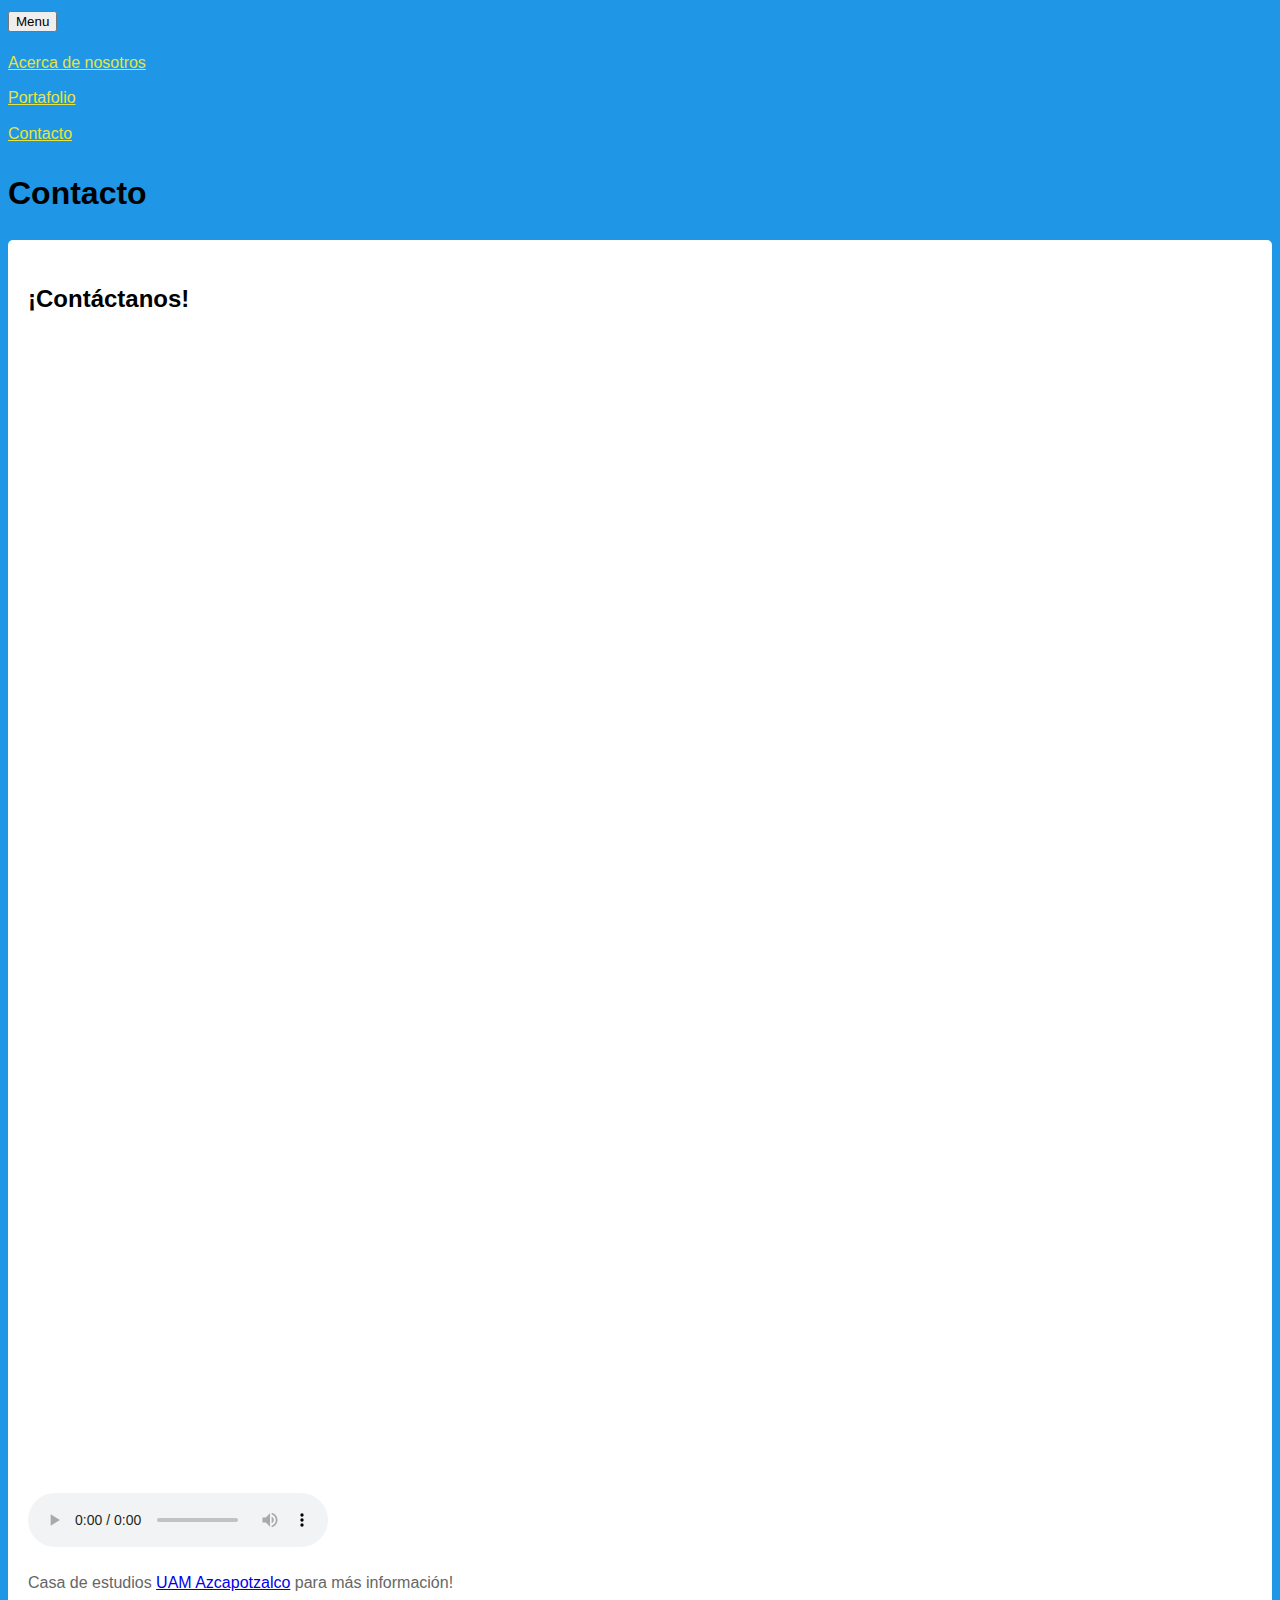
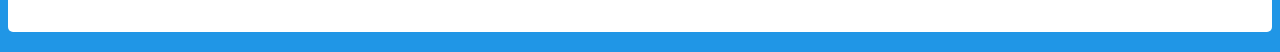
==== contacto.html @ ff70437c "first commit" ====
<!DOCTYPE html>
<html lang="es">

<head>
    <meta charset="UTF-8">
    <meta name="viewport" content="width=device-width, initial-scale=1.0">
    <title>Proyecto Final - Mari y Cris</title>
    <link rel="icon" href="favicon.ico">
    <link href="https://cdn.jsdelivr.net/npm/bootstrap@5.3.2/dist/css/bootstrap.min.css" rel="stylesheet"
        integrity="sha384-T3c6CoIi6uLrA9TneNEoa7RxnatzjcDSCmG1MXxSR1GAsXEV/Dwwykc2MPK8M2HN" crossorigin="anonymous">
    <link rel="stylesheet" href="styles.css">
    <link rel="apple-touch-icon" sizes="180x180" href="/apple-touch-icon.png">
    <link rel="icon" type="image/png" sizes="32x32" href="/favicon-32x32.png">
    <link rel="icon" type="image/png" sizes="16x16" href="/favicon-16x16.png">
    <link rel="manifest" href="/site.webmanifest">
</head>

<body>
    <header>
        <nav>
            <div class="dropdown">
                <button data-mdb-button-init data-mdb-ripple-init data-mdb-dropdown-init
                    class="btn btn-primary dropdown-toggle" type="button" id="dropdownMenuButton"
                    data-mdb-toggle="dropdown" aria-expanded="false">
                    Menu
                </button>
                <ul class="dropdown-menu" aria-labelledby="dropdownMenuButton">
                    <li><a class="dropdown-item" href="index.html">Acerca de nosotros</a></li>
                    <li><a class="dropdown-item" href="portfolio.html">Portafolio</a></li>
                    <li><a class="dropdown-item" href="contacto.html">Contacto</a></li>
                </ul>
            </div>
        </nav>
        <h1>Contacto</h1>
    </header>

    <main>
        <section>
            <h2>¡Contáctanos!</h2>
            <div class="container-fluid">
                <div class="row">
                    <div class="col-md-6">
                        <iframe id="JotFormIFrame-241415901851856" title="Formulario de Contacto Básico"
                            onload="window.parent.scrollTo(0,0)" allowtransparency="true"
                            allow="geolocation; microphone; camera; fullscreen"
                            src="https://form.jotform.com/241415901851856" frameborder="0"
                            style="min-width:100%;max-width:100%;height:539px;border:none;" scrolling="no">
                        </iframe>
                    </div>
                    <div class="col-md-6">
                        <iframe
                            src="https://www.google.com/maps/embed?pb=!1m18!1m12!1m3!1d60174.24242351139!2d-99.26324835136724!3d19.50336130000001!2m3!1f0!2f0!3f0!3m2!1i1024!2i768!4f13.1!3m3!1m2!1s0x85d1f8740b524a27%3A0xfb02529ee38b8bf6!2sUniversidad%20Aut%C3%B3noma%20Metropolitana%20Azcapotzalco!5e0!3m2!1ses-419!2smx!4v1716325513701!5m2!1ses-419!2smx"
                            width="800" height="600" style="border:0;" allowfullscreen="" loading="lazy"
                            referrerpolicy="no-referrer-when-downgrade"></iframe>
                    </div>
                </div>

            </div>
            <!-- Aquí puedes agregar el formulario de contacto -->
            <!-- También puedes agregar un mapa de ubicación -->
            <audio controls>
                <source src="AUDIO.mp3" type="audio/mp3">
                Tu navegador no admite el elemento de audio.
            </audio>
            <p>Casa de estudios <a href="https://www.azc.uam.mx/" target="_blank"> UAM Azcapotzalco</a> para más
                información!</p>
        </section>
    </main>

    <footer>
        <!-- Puedes agregar información de contacto o cualquier otro contenido que desees en el pie de página -->
    </footer>
    <script src='https://cdn.jotfor.ms/s/umd/latest/for-form-embed-handler.js'></script>
    <script>window.jotformEmbedHandler("iframe[id='JotFormIFrame-241415901851856']", "https://form.jotform.com/")</script>
</body>

</html>
---- styles.css ----
/* Estilos para texto */
body {
    font-family: Arial, sans-serif;
    font-size: 16px;
    line-height: 1.6;
    background-color: #2096e6;
}

h1 {
    color: #000000;
}

p {
    color: #666;
}

/* Estilos para listas */
ul {
    list-style: none;
    padding: 0;
}

/* Estilos para etiquetas semánticas */
section {
    background-color: #ffffff;
    padding: 20px;
    margin-bottom: 20px;
    border-radius: 5px;
}

/* Estilos para imagen */
img {
    max-width: 100%;
    height: auto;
    display: block;
    margin: 0 auto;
}

li {
    margin-bottom: 10px;
}

/* Estilos específicos para la página "Acerca de mí" */
body[data-page="acerca-de-mi"] {
    background-color: #f0f0f0;
}

body[data-page="acerca-de-mi"] header {
    background-color: #000000;
    color: #fff;
}

body[data-page="acerca-de-mi"] main {
    padding: 20px;
}

.dropdown:hover>.dropdown-menu {
    display: block;
  }
  
.dropdown>.dropdown-toggle:active {
      pointer-events: none;
  }

img[src="M.jpg"] {
        max-width: 100%;
        width: 175px;
        background: #026bb1;
        padding: 10px;
        box-sizing: border-box;
        margin: 30px;
        border: 4px solid rgb(0, 0, 0);
        border-radius: 20px;
        display: flex;
        align-items: center;
        align-content: center;
        flex-direction: column;
        justify-content: space-between;
    }

img[src="c.jpeg"] {
        max-width: 100%;
        width: 175px;
        background: #026bb1;
        padding: 10px;
        box-sizing: border-box;
        margin: 30px;
        border: 4px solid rgb(0, 0, 0);
        border-radius: 20px;
        display: flex;
        align-items: center;
        align-content: center;
        flex-direction: column;
        justify-content: space-between;
    }

#carouselExampleAutoplaying {
        max-width: 700px;
        height: 500px;
        width: 700px;
        display: block;
        margin: 0 auto;
        align-items: center;
        align-content: center;
    }

#carouselExampleAutoplaying1 {
        max-width: 700px;
        height: 500px;
        width: 700px;
        display: block;
        margin: 0 auto;
        align-items: center;
        align-content: center;
    }

.dropdown-item {
    color: #e7e43e;
}
/* Estilos específicos para el framework online */
/* (Vinculados directamente en los archivos HTML) */
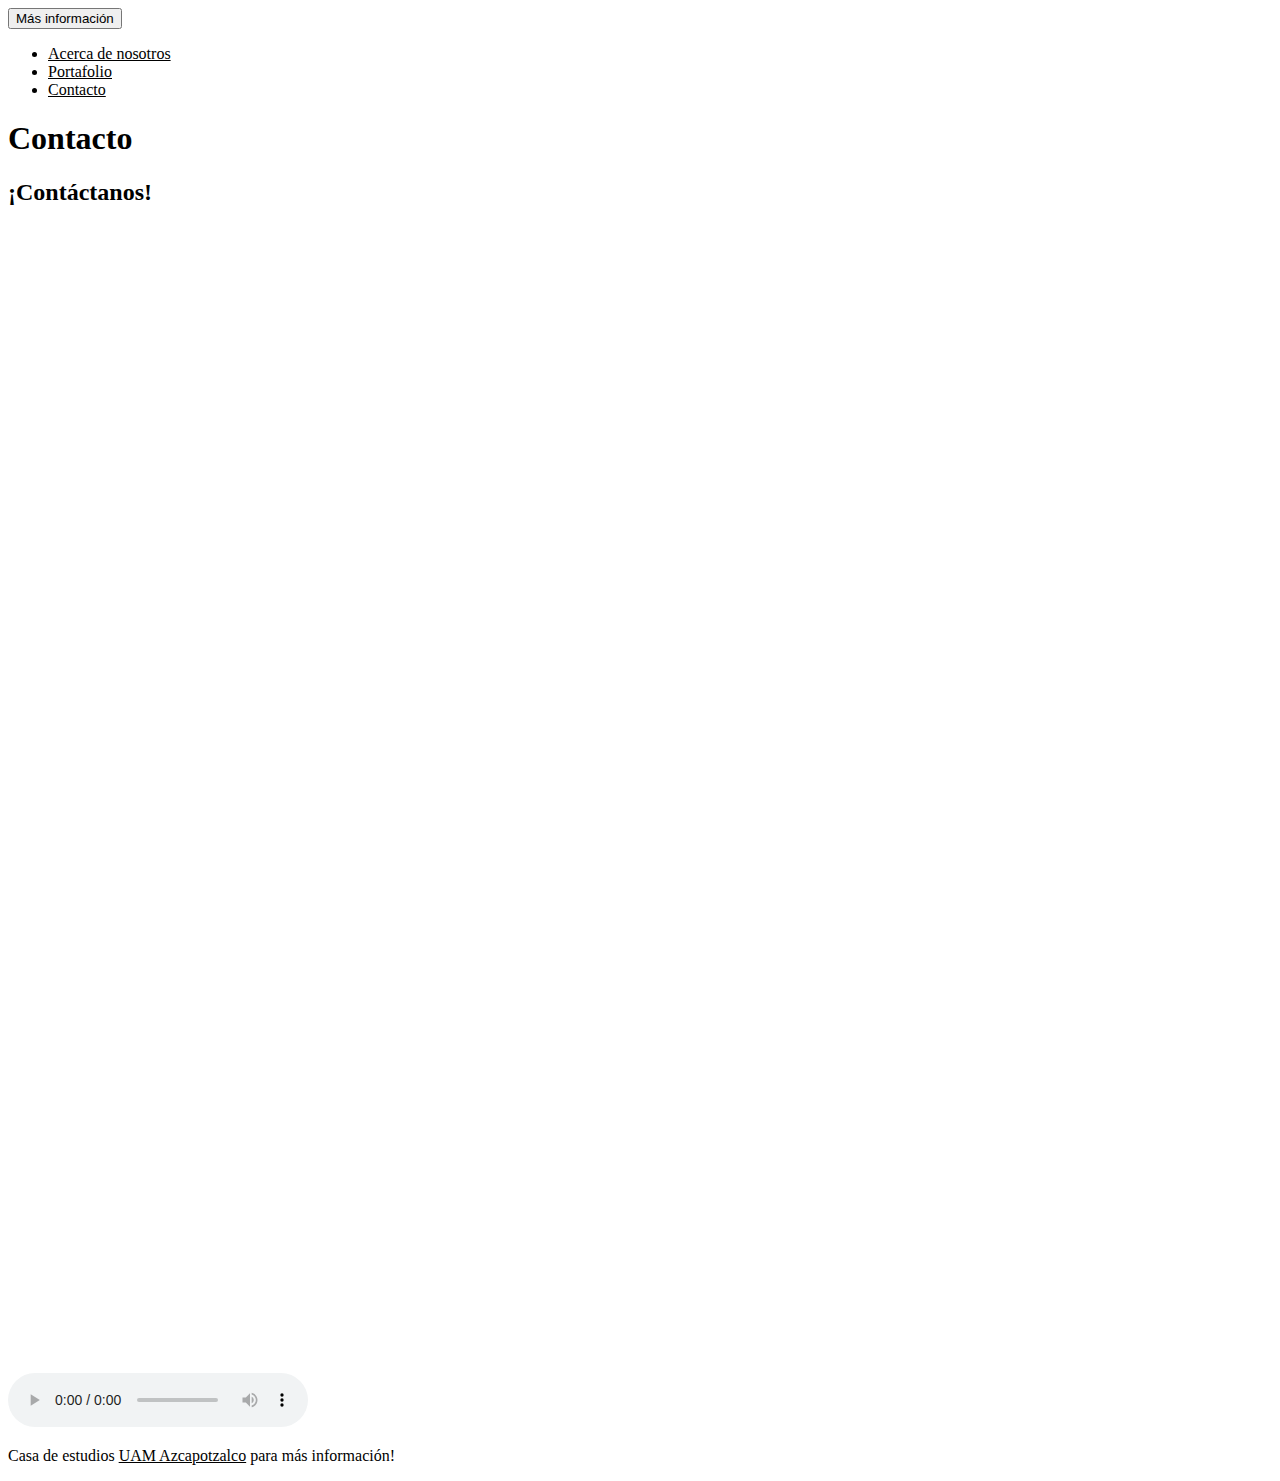
==== commit b0abb81e: "v2" ====
--- a/contacto.html
+++ b/contacto.html
@@ -22,7 +22,7 @@
                 <button data-mdb-button-init data-mdb-ripple-init data-mdb-dropdown-init
                     class="btn btn-primary dropdown-toggle" type="button" id="dropdownMenuButton"
                     data-mdb-toggle="dropdown" aria-expanded="false">
-                    Menu
+                    Más información
                 </button>
                 <ul class="dropdown-menu" aria-labelledby="dropdownMenuButton">
                     <li><a class="dropdown-item" href="index.html">Acerca de nosotros</a></li>
--- a/styles.css
+++ b/styles.css
@@ -1,9 +1,8 @@
-/* Estilos para texto */
-body {
+/*body {
     font-family: Arial, sans-serif;
     font-size: 16px;
     line-height: 1.6;
-    background-color: #2096e6;
+    background-color: #ff931f;
 }
 
 h1 {
@@ -14,13 +13,11 @@
     color: #666;
 }
 
-/* Estilos para listas */
 ul {
     list-style: none;
     padding: 0;
 }
 
-/* Estilos para etiquetas semánticas */
 section {
     background-color: #ffffff;
     padding: 20px;
@@ -28,7 +25,6 @@
     border-radius: 5px;
 }
 
-/* Estilos para imagen */
 img {
     max-width: 100%;
     height: auto;
@@ -40,7 +36,6 @@
     margin-bottom: 10px;
 }
 
-/* Estilos específicos para la página "Acerca de mí" */
 body[data-page="acerca-de-mi"] {
     background-color: #f0f0f0;
 }
@@ -60,17 +55,38 @@
   
 .dropdown>.dropdown-toggle:active {
       pointer-events: none;
-  }
+  } */
 
-img[src="M.jpg"] {
+img[src="M.jpg"] {float: right;
         max-width: 100%;
-        width: 175px;
-        background: #026bb1;
+        width: 305px;
+        background: #026bb100;
         padding: 10px;
         box-sizing: border-box;
-        margin: 30px;
-        border: 4px solid rgb(0, 0, 0);
+        margin: 90px;
+        border: 4px solid rgba(0, 0, 0, 0);
         border-radius: 20px;
+        top:200px;
+        display: flex;
+        align-items: center;
+        align-content: center;
+        flex-direction: column;
+        justify-content: space-between; 
+    }
+        
+
+    
+
+img[src="c.jpeg"] { float: left;
+        max-width: 100%;
+        width: 305px;
+        background: #026bb100;
+        padding: 10px;
+        box-sizing: border-box;
+        margin: 90px;
+        border: 4px solid rgba(0, 0, 0, 0);
+        border-radius: 20px;
+        top:200px;
         display: flex;
         align-items: center;
         align-content: center;
@@ -78,22 +94,7 @@
         justify-content: space-between;
     }
 
-img[src="c.jpeg"] {
-        max-width: 100%;
-        width: 175px;
-        background: #026bb1;
-        padding: 10px;
-        box-sizing: border-box;
-        margin: 30px;
-        border: 4px solid rgb(0, 0, 0);
-        border-radius: 20px;
-        display: flex;
-        align-items: center;
-        align-content: center;
-        flex-direction: column;
-        justify-content: space-between;
-    }
-
+/*
 #carouselExampleAutoplaying {
         max-width: 700px;
         height: 500px;
@@ -115,7 +116,57 @@
     }
 
 .dropdown-item {
-    color: #e7e43e;
+    color: #000000;
 }
-/* Estilos específicos para el framework online */
-/* (Vinculados directamente en los archivos HTML) */
+
+*{margin: 20px; padding: 20px;}
+#intro {color: #1C1C1C; text-align: center; }
+.titulo {text-align: center;}
+.c{text-align: right;}
+.m{text-align: left;}
+.container {position: relative;}
+
+video {width: 540px; height: 490px; position: relative;  left: 450px; }
+
+#dropdownMenuButton {
+    color: #000000;
+    background-color: #ff931f;
+    width: 500px;
+}
+*/
+
+.text {
+    padding-left: 10%;
+    padding-right: 10%;
+    text-align: justify;
+}
+
+p[class="m"] {
+    font-size: 15px;
+    font-family: "Roboto";
+}
+
+p[class="c"] {
+    font-size: 15px;
+    font-family: "Roboto";
+}
+
+.dropdown:hover .dropdown-menu {
+        display: block;
+    }
+
+h3::first-line {
+        color: rgb(0, 0, 0);
+    }
+
+.social-media {
+    color: black;
+}
+
+a[href] {
+    color: black;
+}
+
+footer {
+    background-color: #bd6f1b;
+}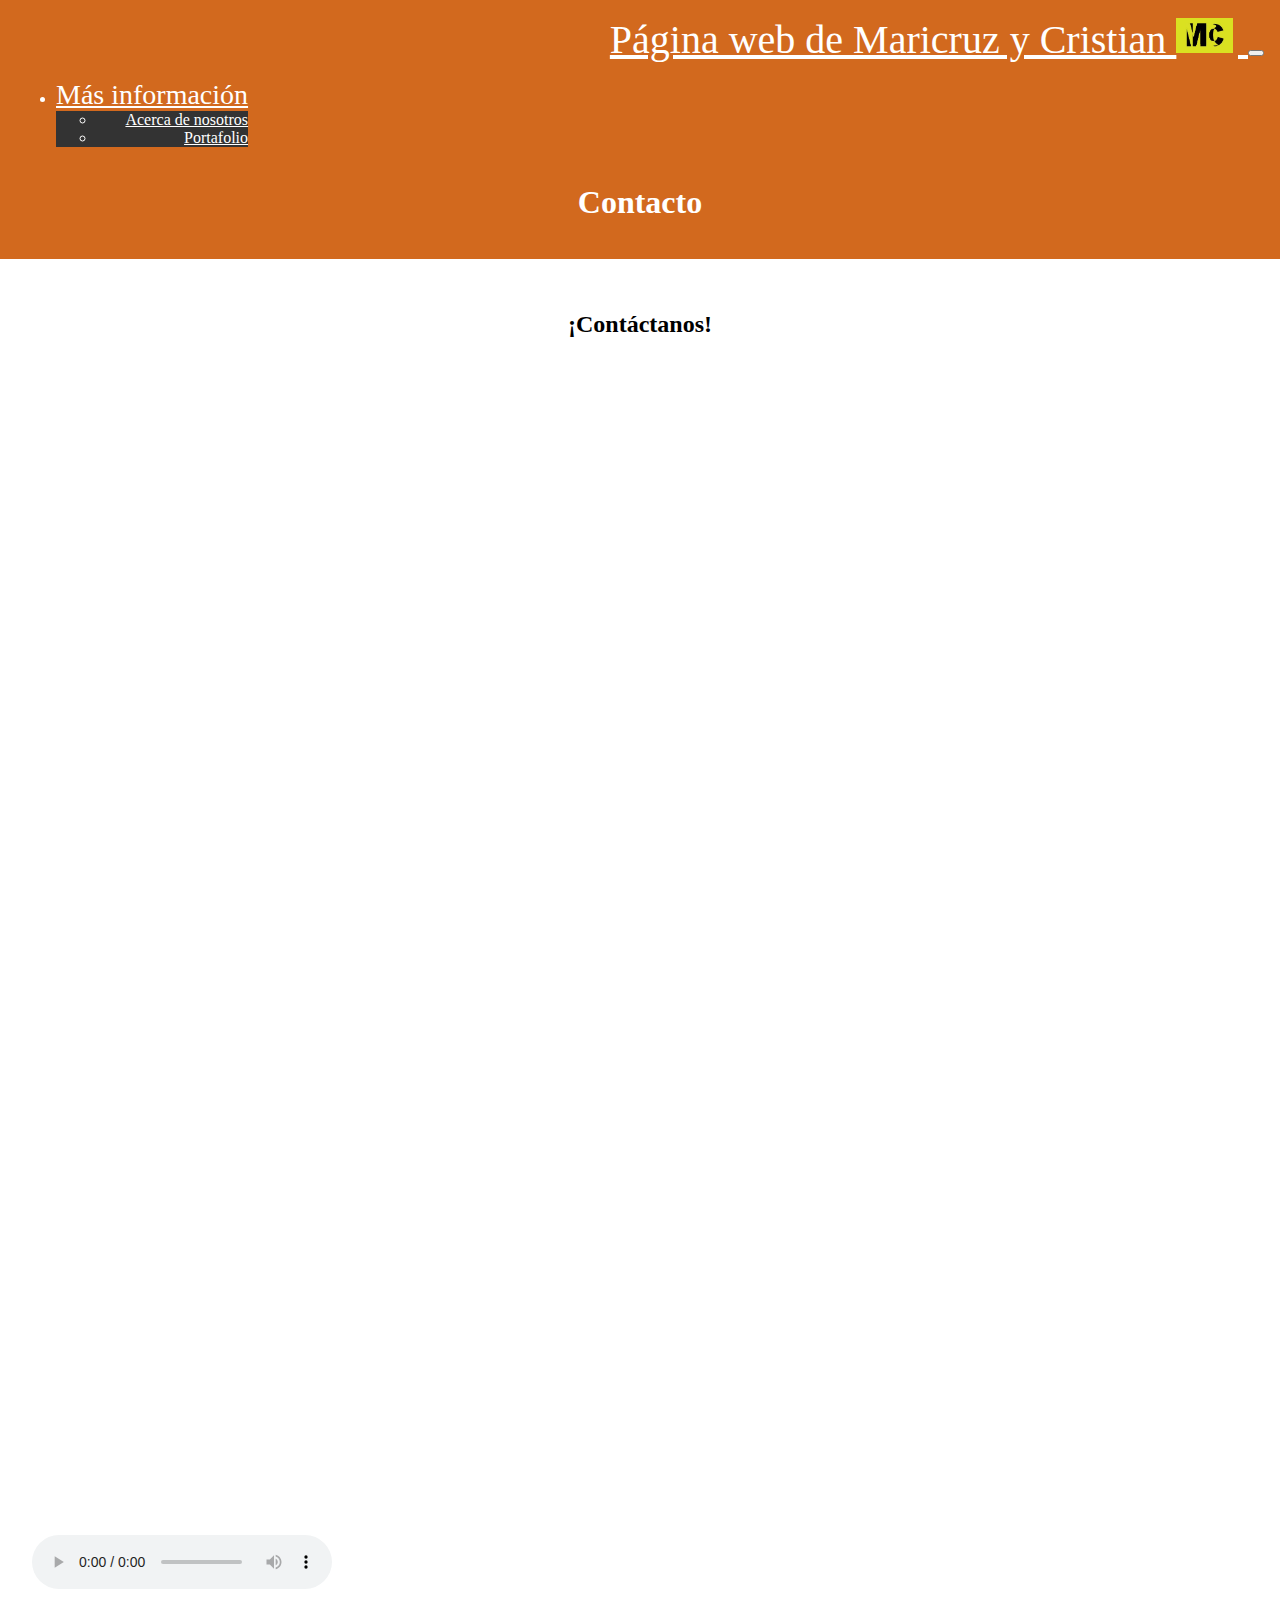
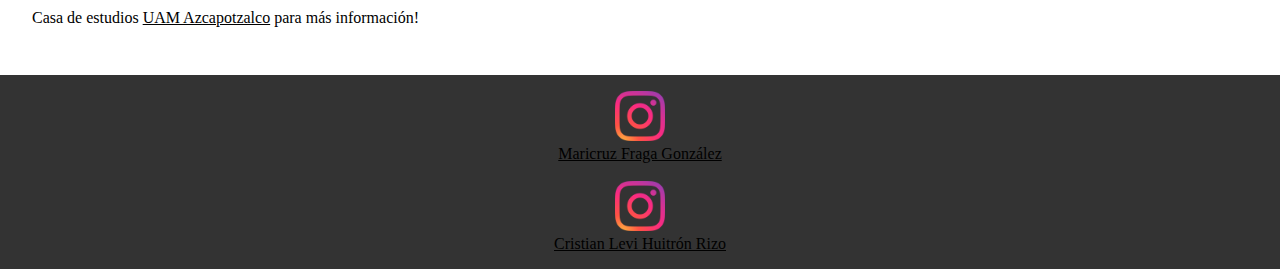
==== commit d49b9236: "prerelease" ====
--- a/contacto.html
+++ b/contacto.html
@@ -17,20 +17,37 @@
 
 <body>
     <header>
-        <nav>
-            <div class="dropdown">
-                <button data-mdb-button-init data-mdb-ripple-init data-mdb-dropdown-init
-                    class="btn btn-primary dropdown-toggle" type="button" id="dropdownMenuButton"
-                    data-mdb-toggle="dropdown" aria-expanded="false">
-                    Más información
-                </button>
-                <ul class="dropdown-menu" aria-labelledby="dropdownMenuButton">
-                    <li><a class="dropdown-item" href="index.html">Acerca de nosotros</a></li>
-                    <li><a class="dropdown-item" href="portfolio.html">Portafolio</a></li>
-                    <li><a class="dropdown-item" href="contacto.html">Contacto</a></li>
-                </ul>
-            </div>
-        </nav>
+        <div class="container-fluid" style="padding: 0;">
+            <nav class="navbar navbar-expand-lg">
+                <div class="container-fluid text-center">
+                    <a class="navbar-brand" href="index.html">
+                        Página web de Maricruz y Cristian
+                        <img src="MC.jpg" alt="Logo" height="35px" class="d-inline-block align-text-top">
+                    </a>
+                    <button class="navbar-toggler" type="button" data-bs-toggle="collapse"
+                        data-bs-target="#navbarSupportedContent" aria-controls="navbarSupportedContent"
+                        aria-expanded="false" aria-label="Toggle navigation">
+                        <span class="navbar-toggler-icon"></span>
+                    </button>
+                    <div class="collapse navbar-collapse" id="navbarSupportedContent">
+                        <ul class="navbar-nav me-auto mb-2 mb-lg-0">
+
+                            <li class="nav-item dropdown">
+                                <a class="nav-link dropdown-toggle" href="#" role="button" data-bs-toggle="dropdown"
+                                    aria-expanded="false">
+                                    Más información
+                                </a>
+                                <ul class="dropdown-menu">
+                                    <li><a class="dropdown-item" href="index.html">Acerca de nosotros</a></li>
+                                    <li><a class="dropdown-item" href="portfolio.html">Portafolio</a></li>
+
+                                </ul>
+                            </li>
+                        </ul>
+                    </div>
+                </div>
+            </nav>
+        </div>
         <h1>Contacto</h1>
     </header>
 
@@ -67,8 +84,35 @@
         </section>
     </main>
 
-    <footer>
-        <!-- Puedes agregar información de contacto o cualquier otro contenido que desees en el pie de página -->
+    <footer class="p-5">
+        <div class="container">
+            <div class="row justify-content-center align-items-center min-vh-60">
+                <div class="col-1 text-end">
+                    <a href="https://www.instagram.com/marruz_frez/" target="_blank" class="d-block text-white mb-3">
+                        <img src="INS.png" alt="Instagram" height="50px">
+                    </a>
+                </div>
+                <div class="col-3 text-start">
+                    <a href="https://www.instagram.com/3stn_pictures/" target="_blank" class="d-block text-white">
+                        Maricruz Fraga González
+                    </a>
+                </div>
+            </div>
+        </div>
+        <br>
+
+        <div class="container">
+            <div class="row justify-content-center align-items-center min-vh-60">
+                <div class="col-1 text-end">
+                    <a href="https://www.instagram.com/marruz_frez/" target="_blank" class="d-block text-white mb-3">
+                        <img src="INS.png" alt="Instagram" height="50px">
+                    </a>
+                </div>
+                <div class="col-3 text-start">
+                    <a href="https://www.instagram.com/3stn_pictures/" target="_blank" class="d-block text-white">
+                        Cristian Levi Huitrón Rizo
+            </div>
+        </div>
     </footer>
     <script src='https://cdn.jotfor.ms/s/umd/latest/for-form-embed-handler.js'></script>
     <script>window.jotformEmbedHandler("iframe[id='JotFormIFrame-241415901851856']", "https://form.jotform.com/")</script>
--- a/styles.css
+++ b/styles.css
@@ -1,139 +1,66 @@
-/*body {
-    font-family: Arial, sans-serif;
-    font-size: 16px;
-    line-height: 1.6;
-    background-color: #ff931f;
-}
-
-h1 {
-    color: #000000;
-}
-
-p {
-    color: #666;
-}
-
-ul {
-    list-style: none;
-    padding: 0;
-}
-
-section {
-    background-color: #ffffff;
-    padding: 20px;
-    margin-bottom: 20px;
-    border-radius: 5px;
-}
-
-img {
-    max-width: 100%;
-    height: auto;
-    display: block;
-    margin: 0 auto;
-}
-
-li {
-    margin-bottom: 10px;
-}
-
-body[data-page="acerca-de-mi"] {
-    background-color: #f0f0f0;
-}
-
-body[data-page="acerca-de-mi"] header {
-    background-color: #000000;
-    color: #fff;
-}
-
-body[data-page="acerca-de-mi"] main {
-    padding: 20px;
-}
-
-.dropdown:hover>.dropdown-menu {
-    display: block;
-  }
-  
-.dropdown>.dropdown-toggle:active {
-      pointer-events: none;
-  } */
-
-img[src="M.jpg"] {float: right;
-        max-width: 100%;
-        width: 305px;
-        background: #026bb100;
-        padding: 10px;
-        box-sizing: border-box;
-        margin: 90px;
-        border: 4px solid rgba(0, 0, 0, 0);
-        border-radius: 20px;
-        top:200px;
-        display: flex;
-        align-items: center;
-        align-content: center;
-        flex-direction: column;
-        justify-content: space-between; 
-    }
-        
-
-    
-
-img[src="c.jpeg"] { float: left;
-        max-width: 100%;
-        width: 305px;
-        background: #026bb100;
-        padding: 10px;
-        box-sizing: border-box;
-        margin: 90px;
-        border: 4px solid rgba(0, 0, 0, 0);
-        border-radius: 20px;
-        top:200px;
-        display: flex;
-        align-items: center;
-        align-content: center;
-        flex-direction: column;
-        justify-content: space-between;
-    }
-
-/*
+img[src="M.jpg"] {
+    float: right;
+    max-width: 100%;
+    width: 305px;
+    background: #026bb100;
+    padding: 10px;
+    box-sizing: border-box;
+    margin: 90px;
+    border: 4px solid rgba(0, 0, 0, 0);
+    border-radius: 20px;
+    top: 200px;
+    display: flex;
+    align-items: center;
+    align-content: center;
+    flex-direction: column;
+    justify-content: space-between;
+}
+
+img[src="c.jpeg"] {
+    float: left;
+    max-width: 100%;
+    width: 305px;
+    background: #026bb100;
+    padding: 10px;
+    box-sizing: border-box;
+    margin: 90px;
+    border: 4px solid rgba(0, 0, 0, 0);
+    border-radius: 20px;
+    top: 200px;
+    display: flex;
+    align-items: center;
+    align-content: center;
+    flex-direction: column;
+    justify-content: space-between;
+}
+
 #carouselExampleAutoplaying {
-        max-width: 700px;
-        height: 500px;
-        width: 700px;
-        display: block;
-        margin: 0 auto;
-        align-items: center;
-        align-content: center;
-    }
+    width: 700px;
+    display: block;
+    margin: 0 auto;
+    align-items: center;
+    align-content: center;
+    padding-top: 50px;
+    padding-bottom: 50px;
+}
+
+#carouselExampleAutoplaying img {
+    max-width: 100%;
+}
 
 #carouselExampleAutoplaying1 {
-        max-width: 700px;
-        height: 500px;
-        width: 700px;
-        display: block;
-        margin: 0 auto;
-        align-items: center;
-        align-content: center;
-    }
-
-.dropdown-item {
-    color: #000000;
-}
-
-*{margin: 20px; padding: 20px;}
-#intro {color: #1C1C1C; text-align: center; }
-.titulo {text-align: center;}
-.c{text-align: right;}
-.m{text-align: left;}
-.container {position: relative;}
-
-video {width: 540px; height: 490px; position: relative;  left: 450px; }
-
-#dropdownMenuButton {
-    color: #000000;
-    background-color: #ff931f;
-    width: 500px;
-}
-*/
+    width: 700px;
+    display: block;
+    margin: 0 auto;
+    align-items: center;
+    align-content: center;
+    padding-top: 50px;
+    padding-bottom: 50px;
+}
+
+#carouselExampleAutoplaying1 img {
+    max-width: 100%;
+}
 
 .text {
     padding-left: 10%;
@@ -142,31 +69,193 @@
 }
 
 p[class="m"] {
-    font-size: 15px;
+    font-size: 17px;
     font-family: "Roboto";
 }
 
 p[class="c"] {
-    font-size: 15px;
+    font-size: 17px;
     font-family: "Roboto";
 }
 
 .dropdown:hover .dropdown-menu {
-        display: block;
-    }
+    display: block;
+}
 
 h3::first-line {
-        color: rgb(0, 0, 0);
-    }
+    color: rgb(0, 0, 0);
+}
 
 .social-media {
     color: black;
 }
 
 a[href] {
-    color: black;
+    color: rgb(0, 0, 0);
 }
 
 footer {
-    background-color: #bd6f1b;
+    background-color: #333;
+    color: white;
+    padding: 1rem;
+    text-align: center;
+}
+
+
+body {
+    background-color: #ffffff !important;
+    margin: 0;
+    padding: 0; ;
+}
+
+header {
+    background-color: #D2691E;
+    padding: 1rem;
+    color: white;
+}
+
+main {
+    padding: 2rem;
+}
+
+.carousel {
+    position: relative;
+    max-width: 70%;
+    margin: 0 auto;
+    margin-bottom: 2rem;
+    overflow: hidden;
+    border-radius: 10px;
+}
+
+.carousel-inner {
+    display: flex;
+    transition: transform 0.5s ease-in-out;
+}
+
+.carousel-inner img { 
+    min-width: 100%;
+    transition: opacity 0.5s ease-in-out;
+}
+
+
+.carousel button:hover {
+    opacity: 1;
+}
+
+.carousel-control-prev-icon, .carousel-control-next-icon {
+    position: absolute;
+    top: 50%;
+    transform: translateY(-50%); z-index: 1;
+}
+
+.titulo {
+    text-align: center;
+}
+
+/* Centrado del video */
+video {
+    display: block;
+    margin: 0 auto;
+    padding-bottom: 50px;
+}
+
+/* Centrado del título "Portafolio" */
+h1 {
+    text-align: center;
+}
+
+h2 {
+    text-align: center;
+    padding-bottom: 30px;
+}
+
+nav {
+    text-align: right; /* Alinea el contenido del menú a la derecha */
+}
+
+
+/*menu*/
+/* Estilos para el encabezado */
+.navbar {
+    background-color: #D2691E; /* Fondo oscuro */
+    color: white; /* Texto blanco */
+}
+
+.navbar-brand {
+    color: white !important;
+    font-size: 40px; /* Texto blanco */
+}
+
+.navbar-brand img {
+    margin-right: 5px; /* Espacio entre el logo y el texto */
+    max-height: 55px;
+}
+
+.navbar-toggler-icon {
+    color: white; /* Icono del botón del menú */
+}
+
+.navbar-nav .nav-link {
+    color: white !important; /* Texto del menú */
+}
+
+.dropdown-menu {
+    background-color: #333; /* Fondo oscuro para el menú desplegable */
+}
+
+.dropdown-menu .dropdown-item {
+    color: white; /* Texto del menú desplegable */
+}
+
+.dropdown-menu .dropdown-item:hover {
+    background-color: #555; /* Cambio de color al pasar el cursor sobre un elemento del menú desplegable */
+}
+
+.navbar-collapse {
+    justify-content: space-between; /* Distribuye los elementos del menú en ambos lados */
+}
+.navbar-collapse {
+    display: flex; /* Usa Flexbox para los elementos del menú */
+    justify-content: space-between; /* Distribuye los elementos del menú en ambos lados */
+    align-items: center;}
+.mas-informacion {
+    color: white !important; /* Texto del botón "Más información" */
+    margin-left: auto; /* Mueve el botón "Más información" hacia la derecha */
+}
+
+.footer .redes-sociales a {
+    display: block; /* Asegura que cada enlace se comporte como un bloque */
+    text-align: center; /* Centra el texto e imagen dentro del enlace */
+    color: white; /* Texto blanco */
+    text-decoration: none; /* Quita el subrayado del enlace */
+    margin-bottom: 10px; /* Espacio entre enlaces */
+}
+
+.footer .redes-sociales a img {
+    display: block; /* Asegura que la imagen se comporte como un bloque */
+    margin: 0 auto; /* Centra la imagen horizontalmente */
+}
+
+.footer .redes-sociales a span {
+    display: block; /* Asegura que el texto se comporte como un bloque */
+    margin-top: 5px; /* Espacio entre la imagen y el texto */}
+
+h2[class="titulo text-center"] {
+    font-size: 60px;
+}
+
+p[class="text-center"] {
+    font-size: 25px;
+}
+
+a[class="nav-link dropdown-toggle"] {
+    font-size: 28px;
+}
+
+h3[class="c"] {
+    font-size: 40px;
+}
+
+h3[class="m"] {
+    font-size: 40px;
 }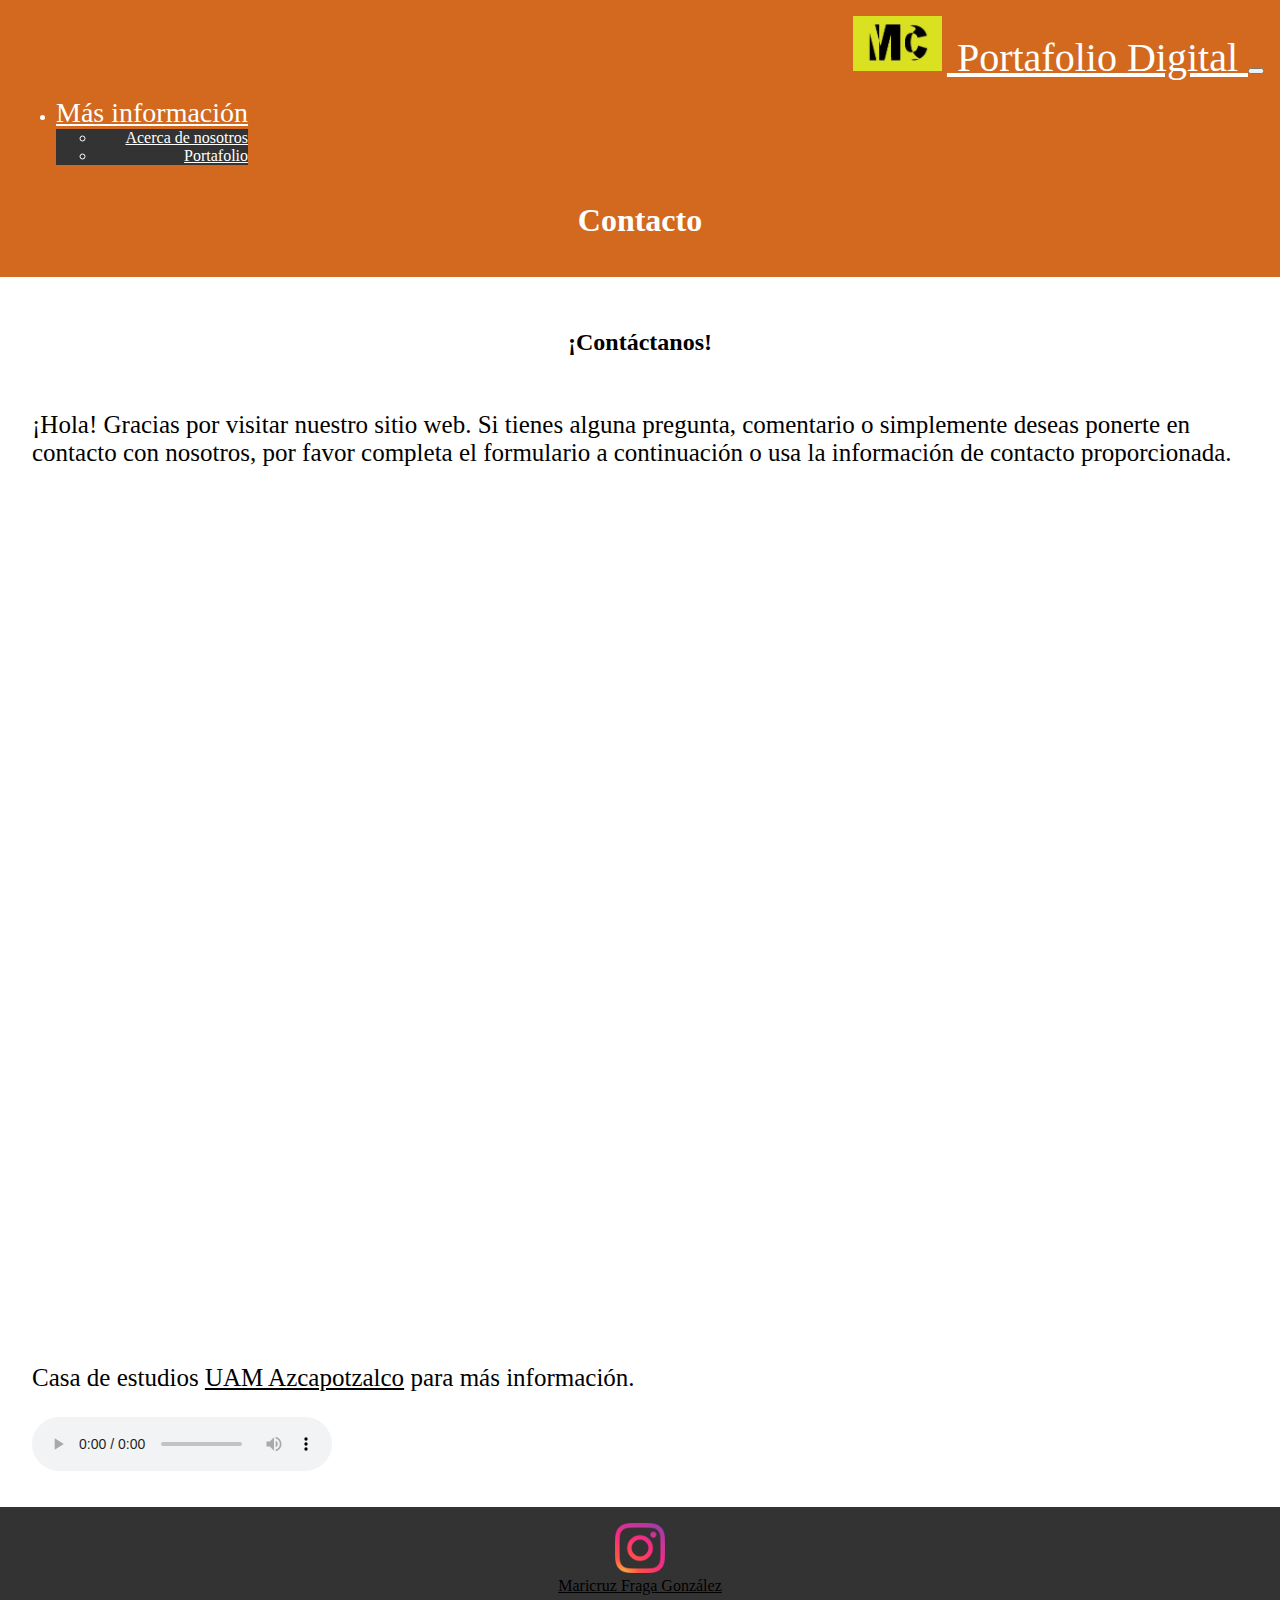
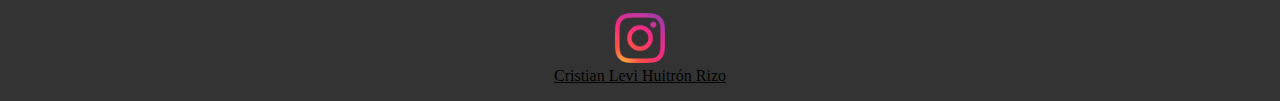
==== commit 08b42f6e: "final release" ====
--- a/contacto.html
+++ b/contacto.html
@@ -4,7 +4,7 @@
 <head>
     <meta charset="UTF-8">
     <meta name="viewport" content="width=device-width, initial-scale=1.0">
-    <title>Proyecto Final - Mari y Cris</title>
+    <title>Proyecto Final - Contacto</title>
     <link rel="icon" href="favicon.ico">
     <link href="https://cdn.jsdelivr.net/npm/bootstrap@5.3.2/dist/css/bootstrap.min.css" rel="stylesheet"
         integrity="sha384-T3c6CoIi6uLrA9TneNEoa7RxnatzjcDSCmG1MXxSR1GAsXEV/Dwwykc2MPK8M2HN" crossorigin="anonymous">
@@ -18,35 +18,39 @@
 <body>
     <header>
         <div class="container-fluid" style="padding: 0;">
-            <nav class="navbar navbar-expand-lg">
-                <div class="container-fluid text-center">
-                    <a class="navbar-brand" href="index.html">
-                        Página web de Maricruz y Cristian
-                        <img src="MC.jpg" alt="Logo" height="35px" class="d-inline-block align-text-top">
-                    </a>
-                    <button class="navbar-toggler" type="button" data-bs-toggle="collapse"
-                        data-bs-target="#navbarSupportedContent" aria-controls="navbarSupportedContent"
-                        aria-expanded="false" aria-label="Toggle navigation">
-                        <span class="navbar-toggler-icon"></span>
-                    </button>
-                    <div class="collapse navbar-collapse" id="navbarSupportedContent">
-                        <ul class="navbar-nav me-auto mb-2 mb-lg-0">
+            <div class="row">
+                <nav class="navbar navbar-expand-lg">
+                    <div class="container-fluid text-center">
+                        <a class="navbar-brand" href="index.html">
+                            <img src="MC.jpg" alt="Logo" class="d-inline-block align-text-top img-fluid">
+                            Portafolio Digital
+                        </a>
+                        <button class="navbar-toggler" type="button" data-bs-toggle="collapse"
+                            data-bs-target="#navbarSupportedContent" aria-controls="navbarSupportedContent"
+                            aria-expanded="false" aria-label="Toggle navigation">
+                            <span class="navbar-toggler-icon"></span>
+                        </button>
+                        <div class="d-flex">
+                            <div class="collapse navbar-collapse" id="navbarSupportedContent">
+                                <ul class="navbar-nav me-5 mb-2 mb-lg-0">
 
-                            <li class="nav-item dropdown">
-                                <a class="nav-link dropdown-toggle" href="#" role="button" data-bs-toggle="dropdown"
-                                    aria-expanded="false">
-                                    Más información
-                                </a>
-                                <ul class="dropdown-menu">
-                                    <li><a class="dropdown-item" href="index.html">Acerca de nosotros</a></li>
-                                    <li><a class="dropdown-item" href="portfolio.html">Portafolio</a></li>
+                                    <li class="nav-item dropdown">
+                                        <a class="nav-link dropdown-toggle" href="#" role="button"
+                                            data-bs-toggle="dropdown" aria-expanded="false">
+                                            Más información
+                                        </a>
+                                        <ul class="dropdown-menu">
+                                            <li><a class="dropdown-item" href="index.html">Acerca de nosotros</a></li>
+                                            <li><a class="dropdown-item" href="portfolio.html">Portafolio</a></li>
 
+                                        </ul>
+                                    </li>
                                 </ul>
-                            </li>
-                        </ul>
+                            </div>
+                        </div>
                     </div>
-                </div>
-            </nav>
+                </nav>
+            </div>
         </div>
         <h1>Contacto</h1>
     </header>
@@ -54,45 +58,48 @@
     <main>
         <section>
             <h2>¡Contáctanos!</h2>
+            <p id="intro" class="text-center">¡Hola! Gracias por visitar nuestro sitio web. Si tienes alguna pregunta,
+                comentario o simplemente deseas
+                ponerte en contacto con nosotros, por favor completa el formulario a continuación o usa la información
+                de contacto proporcionada.</p>
             <div class="container-fluid">
-                <div class="row">
-                    <div class="col-md-6">
+                <div class="col text-center">
+                    <div class="row-md-6 mb-5">
                         <iframe id="JotFormIFrame-241415901851856" title="Formulario de Contacto Básico"
                             onload="window.parent.scrollTo(0,0)" allowtransparency="true"
                             allow="geolocation; microphone; camera; fullscreen"
                             src="https://form.jotform.com/241415901851856" frameborder="0"
                             style="min-width:100%;max-width:100%;height:539px;border:none;" scrolling="no">
                         </iframe>
+
                     </div>
-                    <div class="col-md-6">
+                    <div class="row-md-6 mb-3" id="mapa">
                         <iframe
-                            src="https://www.google.com/maps/embed?pb=!1m18!1m12!1m3!1d60174.24242351139!2d-99.26324835136724!3d19.50336130000001!2m3!1f0!2f0!3f0!3m2!1i1024!2i768!4f13.1!3m3!1m2!1s0x85d1f8740b524a27%3A0xfb02529ee38b8bf6!2sUniversidad%20Aut%C3%B3noma%20Metropolitana%20Azcapotzalco!5e0!3m2!1ses-419!2smx!4v1716325513701!5m2!1ses-419!2smx"
-                            width="800" height="600" style="border:0;" allowfullscreen="" loading="lazy"
+                            src="https://www.google.com/maps/embed?pb=!1m14!1m8!1m3!1d60174.2425351049!2d-99.187031!3d19.503361!3m2!1i1024!2i768!4f13.1!3m3!1m2!1s0x85d1f8740b524a27%3A0xfb02529ee38b8bf6!2sUniversidad%20Aut%C3%B3noma%20Metropolitana%20Azcapotzalco!5e0!3m2!1ses-419!2smx!4v1716519656181!5m2!1ses-419!2smx"
+                            width="400" height="300" style="border:0;" allowfullscreen="" loading="lazy"
                             referrerpolicy="no-referrer-when-downgrade"></iframe>
                     </div>
                 </div>
 
             </div>
-            <!-- Aquí puedes agregar el formulario de contacto -->
-            <!-- También puedes agregar un mapa de ubicación -->
+            <p class="text-center">Casa de estudios <a href="https://www.azc.uam.mx/" target="_blank"> UAM
+                    Azcapotzalco</a> para más
+                información.</p>
             <audio controls>
                 <source src="AUDIO.mp3" type="audio/mp3">
-                Tu navegador no admite el elemento de audio.
             </audio>
-            <p>Casa de estudios <a href="https://www.azc.uam.mx/" target="_blank"> UAM Azcapotzalco</a> para más
-                información!</p>
         </section>
     </main>
 
     <footer class="p-5">
         <div class="container">
             <div class="row justify-content-center align-items-center min-vh-60">
-                <div class="col-1 text-end">
+                <div class="col-6 text-end">
                     <a href="https://www.instagram.com/marruz_frez/" target="_blank" class="d-block text-white mb-3">
                         <img src="INS.png" alt="Instagram" height="50px">
                     </a>
                 </div>
-                <div class="col-3 text-start">
+                <div class="col-6 text-start">
                     <a href="https://www.instagram.com/3stn_pictures/" target="_blank" class="d-block text-white">
                         Maricruz Fraga González
                     </a>
@@ -103,19 +110,22 @@
 
         <div class="container">
             <div class="row justify-content-center align-items-center min-vh-60">
-                <div class="col-1 text-end">
+                <div class="col-6 text-end">
                     <a href="https://www.instagram.com/marruz_frez/" target="_blank" class="d-block text-white mb-3">
                         <img src="INS.png" alt="Instagram" height="50px">
                     </a>
                 </div>
-                <div class="col-3 text-start">
+                <div class="col-6 text-start">
                     <a href="https://www.instagram.com/3stn_pictures/" target="_blank" class="d-block text-white">
                         Cristian Levi Huitrón Rizo
+                </div>
             </div>
-        </div>
     </footer>
     <script src='https://cdn.jotfor.ms/s/umd/latest/for-form-embed-handler.js'></script>
     <script>window.jotformEmbedHandler("iframe[id='JotFormIFrame-241415901851856']", "https://form.jotform.com/")</script>
+    <script src="https://cdn.jsdelivr.net/npm/bootstrap@5.3.3/dist/js/bootstrap.bundle.min.js"
+    integrity="sha384-YvpcrYf0tY3lHB60NNkmXc5s9fDVZLESaAA55NDzOxhy9GkcIdslK1eN7N6jIeHz"
+    crossorigin="anonymous"></script>
 </body>
 
 </html>--- a/styles.css
+++ b/styles.css
@@ -152,14 +152,12 @@
     text-align: center;
 }
 
-/* Centrado del video */
 video {
     display: block;
     margin: 0 auto;
     padding-bottom: 50px;
 }
 
-/* Centrado del título "Portafolio" */
 h1 {
     text-align: center;
 }
@@ -170,75 +168,76 @@
 }
 
 nav {
-    text-align: right; /* Alinea el contenido del menú a la derecha */
-}
-
-
-/*menu*/
-/* Estilos para el encabezado */
+    text-align: right;
+}
+
+
 .navbar {
-    background-color: #D2691E; /* Fondo oscuro */
-    color: white; /* Texto blanco */
+    background-color: #D2691E;
+    color: white;
 }
 
 .navbar-brand {
     color: white !important;
-    font-size: 40px; /* Texto blanco */
+    font-size: 40px;
 }
 
 .navbar-brand img {
-    margin-right: 5px; /* Espacio entre el logo y el texto */
+    margin-right: 5px;
     max-height: 55px;
 }
 
 .navbar-toggler-icon {
-    color: white; /* Icono del botón del menú */
+    color: white;
 }
 
 .navbar-nav .nav-link {
-    color: white !important; /* Texto del menú */
+    color: white !important;
 }
 
 .dropdown-menu {
-    background-color: #333; /* Fondo oscuro para el menú desplegable */
+    background-color: #333;
 }
 
 .dropdown-menu .dropdown-item {
-    color: white; /* Texto del menú desplegable */
+    color: white;
 }
 
 .dropdown-menu .dropdown-item:hover {
-    background-color: #555; /* Cambio de color al pasar el cursor sobre un elemento del menú desplegable */
+    background-color: #555;
 }
 
 .navbar-collapse {
-    justify-content: space-between; /* Distribuye los elementos del menú en ambos lados */
-}
+    justify-content: space-between;
+}
+
 .navbar-collapse {
-    display: flex; /* Usa Flexbox para los elementos del menú */
-    justify-content: space-between; /* Distribuye los elementos del menú en ambos lados */
+    display: flex;
+    justify-content: space-between;
     align-items: center;}
+
 .mas-informacion {
-    color: white !important; /* Texto del botón "Más información" */
-    margin-left: auto; /* Mueve el botón "Más información" hacia la derecha */
+    color: white !important;
+    margin-left: auto;
 }
 
 .footer .redes-sociales a {
-    display: block; /* Asegura que cada enlace se comporte como un bloque */
-    text-align: center; /* Centra el texto e imagen dentro del enlace */
-    color: white; /* Texto blanco */
-    text-decoration: none; /* Quita el subrayado del enlace */
-    margin-bottom: 10px; /* Espacio entre enlaces */
+    display: block;
+    text-align: center;
+    color: white;
+    text-decoration: none;
+    margin-bottom: 10px;
 }
 
 .footer .redes-sociales a img {
-    display: block; /* Asegura que la imagen se comporte como un bloque */
-    margin: 0 auto; /* Centra la imagen horizontalmente */
+    display: block;
+    margin: 0 auto;
 }
 
 .footer .redes-sociales a span {
-    display: block; /* Asegura que el texto se comporte como un bloque */
-    margin-top: 5px; /* Espacio entre la imagen y el texto */}
+    display: block;
+    margin-top: 5px;
+}
 
 h2[class="titulo text-center"] {
     font-size: 60px;
@@ -258,4 +257,9 @@
 
 h3[class="m"] {
     font-size: 40px;
+}
+
+#programas {
+    text-decoration: underline;
+    font-style: italic;
 }